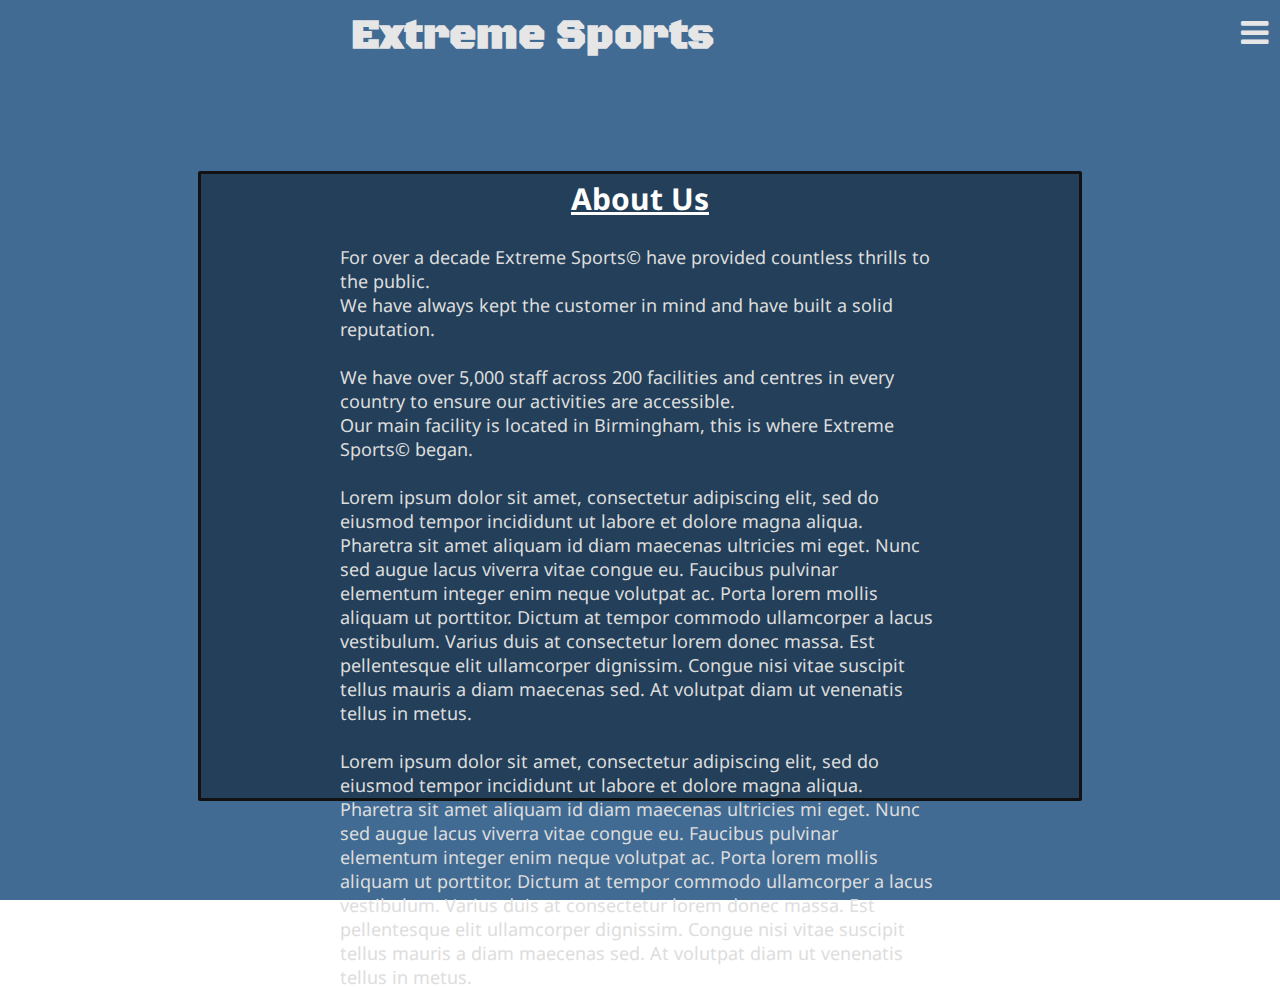
==== about.html @ 1d82c1f5 "Add files via upload" ====
<!DOCTYPE html>
<html lang="en">
<head>
    <meta charset="UTF-8">
    <meta name="viewport" content="width=device-width, initial-scale=1.0">
    <meta http-equiv="X-UA-Compatible" content="ie=edge">

    <title>Extreme Sports</title>
    <link rel="stylesheet" href="style.css">
    <!-- IMPORT FONTS -->
    <!-- Using the hamburger icon from font awesome -->
    <link rel="stylesheet" href="https://cdnjs.cloudflare.com/ajax/libs/font-awesome/4.7.0/css/font-awesome.min.css">

    <!-- Google fonts -->
    <link rel="preconnect" href="https://fonts.gstatic.com">
    <!-- Saira Extra Condensed font for navbar links -->
    <link href="https://fonts.googleapis.com/css2?family=Saira+Extra+Condensed:wght@300&display=swap" rel="stylesheet">
    <!-- Black Ops One font for bold and obnoxious titles -->
    <link href="https://fonts.googleapis.com/css2?family=Black+Ops+One&display=swap" rel="stylesheet">
    <!-- Noto sans for the actual page content -->
    <link href="https://fonts.googleapis.com/css2?family=Noto+Sans&display=swap" rel="stylesheet">
</head>
    <header id="top-nav">
        <body>
        <h1 class="welcome">Extreme Sports</h1>
        <!-- The hamburger icon for the navbar -->
        <a id="nav-toggle"><i style="font-size:32px;" class="fa fa-bars"></i></a>
    </header>

    <!-- This element is hidden off the page -->
    <nav id="side-nav" class="nav-hidden">
        <a class="current-page" href="index.html">Overview</a>
        <a href="about.html">About Us</a>
        <a href="skydiving.html">Skydiving</a>
        <a href="scuba.html">Scuba Diving</a>
        <a href="climbing.html">Rock Climbing</a>
    </nav>

    <main id="about-main">

        <section id="middle">
            <h1 class="title"><u>About Us</u></h1>
            <br>
            <div class="text-container">
                <p class="text">
                    For over a decade Extreme Sports&copy; have provided countless thrills to the public. <br>
                    We have always kept the customer in mind and have built a solid reputation. <br>
                    <br>
                    We have over 5,000 staff across 200 facilities and centres in every country to ensure our activities are accessible. <br>
                    Our main facility is located in Birmingham, this is where Extreme Sports&copy; began. <br>
                    <br>
                    Lorem ipsum dolor sit amet, consectetur adipiscing elit, sed do eiusmod tempor incididunt ut labore et dolore magna aliqua.
                    Pharetra sit amet aliquam id diam maecenas ultricies mi eget. Nunc sed augue lacus viverra vitae congue eu. Faucibus pulvinar elementum integer enim neque volutpat ac.
                    Porta lorem mollis aliquam ut porttitor. Dictum at tempor commodo ullamcorper a lacus vestibulum. Varius duis at consectetur lorem donec massa.
                    Est pellentesque elit ullamcorper dignissim. Congue nisi vitae suscipit tellus mauris a diam maecenas sed. At volutpat diam ut venenatis tellus in metus. <br>
                    <br>
                    Lorem ipsum dolor sit amet, consectetur adipiscing elit, sed do eiusmod tempor incididunt ut labore et dolore magna aliqua.
                    Pharetra sit amet aliquam id diam maecenas ultricies mi eget. Nunc sed augue lacus viverra vitae congue eu. Faucibus pulvinar elementum integer enim neque volutpat ac.
                    Porta lorem mollis aliquam ut porttitor. Dictum at tempor commodo ullamcorper a lacus vestibulum. Varius duis at consectetur lorem donec massa.
                    Est pellentesque elit ullamcorper dignissim. Congue nisi vitae suscipit tellus mauris a diam maecenas sed. At volutpat diam ut venenatis tellus in metus.
                </p>
            </div>
        </section>

    </main>

    <script src="togglenav.js" type="text/javascript"></script>
</body>
</html>
---- style.css ----
/* TO USE NOTO SANS:
font-family: 'Noto Sans', sans-serif;

TO USE Black Ops One:
font-family: 'Black Ops One', cursive;

TO USE Saira Extra Condensed:
font-family: 'Saira Extra Condensed', sans-serif;
*/

* {
    padding: 0;
    margin: 0;
    box-sizing: border-box;
}

body {
        /* Hiding the overflow hides the navbar */
        overflow: hidden;
        font-family: 'Noto Sans', sans-serif;
}

#top-nav {
    color: rgb(230, 230, 230);
    background: #416B93;
    padding-left: 10px;
    padding-right: 10px;
    display: flex;
    width: 100vw;
    height: 8vh;
    /* space between pushes the elements to the edges */
    justify-content: space-between;
    align-items: center;
    font-family: 'Saira Extra Condensed', sans-serif;
}

.welcome {
    font-family: 'Black Ops One', cursive;
    font-size: 42px;
    /* Try to center it, not perfect though */
    min-width: 55vw;
    text-align: right;
}

#nav-toggle {
    font-size: 24px;
    text-decoration: none;
    padding: 2px;
    cursor: pointer;
    user-select: none;
    transition: transform 0.45s;
}

.nav-hidden {
    transform: translateX(100%);
}

.rotated {
  transform: rotate(-90deg);
}

#side-nav {
    /* absolute positioning gives the navbar no space, it overlaps the content anyway */
    position: absolute;
    right: 0px;
    font-family: 'Saira Extra Condensed', sans-serif;
    font-size: 28px;
    /* The animation when the nav bar slides in/out */
    transition: transform 0.6s;
    /* How much space the navbar takes up, 18% of the window width */
    width: 18vw;
    height: 92vh;
    /*background-color: #2D2D2D; */
    background-color: #122E48;
    border-radius: 2px 0 0 2px;
    border: solid 2px #121212;
    font-size: 20px;
    float: right;
    display: flex;
    flex-direction: column;
    text-align: center;
    justify-content: space-between;
    padding-top: 8vh;
    padding-bottom: 8vh;
}

#side-nav > a {
    color: rgb(230, 230, 230);
    font-size: 24px;
    text-decoration: none;
    margin-top: 10px;
    transition: 0.3s;
    /* Disable dragging links */

    user-select: none;
}

#side-nav > a:hover {
    font-size: 26px;
}
/* When set to hidden, the nav bar is pushed off of the screen, overflow is hidden so it's not visible */
/* I'm using transform becuase it can have an awesome slide animation */
.nav-active {
    transform: translateX(100%);
}

/* Applies to all the content */
main > section {
    padding: 4px;
    border-radius: 2px;
    border: solid 3px #121212;
    background: #233F59;
}

/* The red titles within the sections */
.title {
    padding-bottom: 4px;
    font-size: 30px;
    color: white;
}

/* The text usually accompanying an image in the sections */
.text {
    color: #DDDDDD;
    font-size: 18px;
    font-weight: normal;
}

.centre-items {
    display: flex;
    align-items: center;
    justify-content: center;
}

#index-main {
  padding: 8px;
    text-align: center;
    background: #416B93;
    width: 100vw;
    height: 92vh;
    display: flex;
    justify-content: space-between;
    align-items: center;
}

#left {
    grid-area: right;
    width: 40vw;
    height: 60vh;
}

#right {
    grid-area: right;
    width: 44vw;
}

/* slides are hidden, the visible slide has a slide-visible class */
.slide {
    display: none;
    height: 52vh;
}

.slide-visible {
    display: block;
}

.slide-header{
    height: 3vh;
    font-size: 20px;
    margin-bottom: 1vh;
}

.slide-image {
    width: 100%;
    height: 97%;
}

.slide-footer {
    height: 4vh;
}

/* About us page */
#about-main {
  padding: 8px;
    text-align: center;
    background: #416B93;
    width: 100vw;
    height: 92vh;
    display: flex;
    justify-content: center;
    align-items: center;
}

#middle {
    width: 69vw;
    height: 70vh;
}

.text-container {
    padding-left: 15vh;
    padding-right: 15vh;
    text-align: left;
}
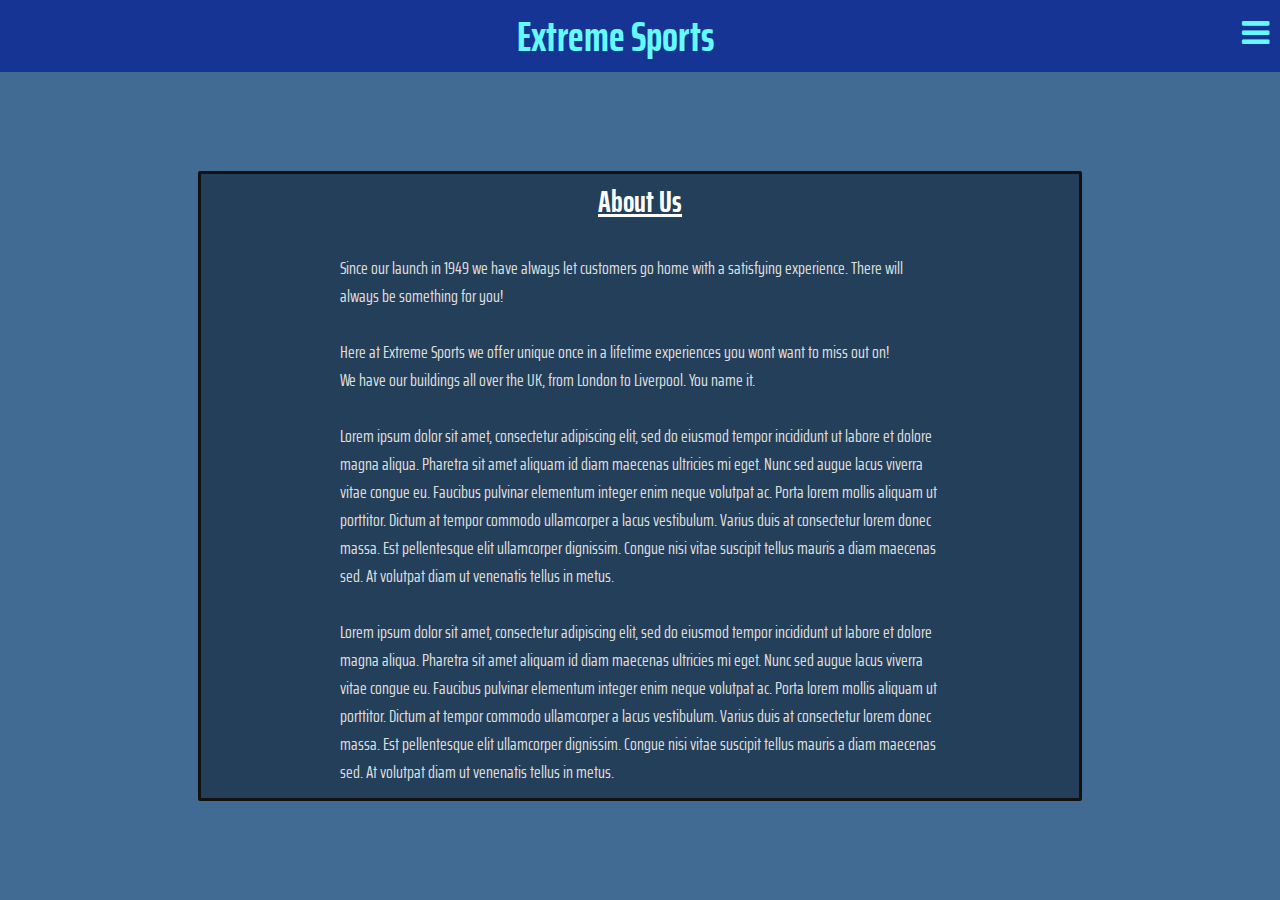
==== commit d70c66ea: "Add files via upload" ====
--- a/about.html
+++ b/about.html
@@ -15,10 +15,6 @@
     <link rel="preconnect" href="https://fonts.gstatic.com">
     <!-- Saira Extra Condensed font for navbar links -->
     <link href="https://fonts.googleapis.com/css2?family=Saira+Extra+Condensed:wght@300&display=swap" rel="stylesheet">
-    <!-- Black Ops One font for bold and obnoxious titles -->
-    <link href="https://fonts.googleapis.com/css2?family=Black+Ops+One&display=swap" rel="stylesheet">
-    <!-- Noto sans for the actual page content -->
-    <link href="https://fonts.googleapis.com/css2?family=Noto+Sans&display=swap" rel="stylesheet">
 </head>
     <header id="top-nav">
         <body>
@@ -31,9 +27,9 @@
     <nav id="side-nav" class="nav-hidden">
         <a class="current-page" href="index.html">Overview</a>
         <a href="about.html">About Us</a>
-        <a href="skydiving.html">Skydiving</a>
-        <a href="scuba.html">Scuba Diving</a>
-        <a href="climbing.html">Rock Climbing</a>
+        <a href="todo.html">Skydiving</a>
+        <a href="todo.html">Wakeboarding</a>
+        <a href="todo.html">Paragliding</a>
     </nav>
 
     <main id="about-main">
@@ -43,11 +39,10 @@
             <br>
             <div class="text-container">
                 <p class="text">
-                    For over a decade Extreme Sports&copy; have provided countless thrills to the public. <br>
-                    We have always kept the customer in mind and have built a solid reputation. <br>
+                    Since our launch in 1949 we have always let customers go home with a satisfying experience. There will always be something for you! <br>
                     <br>
-                    We have over 5,000 staff across 200 facilities and centres in every country to ensure our activities are accessible. <br>
-                    Our main facility is located in Birmingham, this is where Extreme Sports&copy; began. <br>
+                    Here at Extreme Sports we offer unique once in a lifetime experiences you wont want to miss out on! <br>
+                    We have our buildings all over the UK, from London to Liverpool. You name it.<br>
                     <br>
                     Lorem ipsum dolor sit amet, consectetur adipiscing elit, sed do eiusmod tempor incididunt ut labore et dolore magna aliqua.
                     Pharetra sit amet aliquam id diam maecenas ultricies mi eget. Nunc sed augue lacus viverra vitae congue eu. Faucibus pulvinar elementum integer enim neque volutpat ac.
--- a/style.css
+++ b/style.css
@@ -17,12 +17,12 @@
 body {
         /* Hiding the overflow hides the navbar */
         overflow: hidden;
-        font-family: 'Noto Sans', sans-serif;
+        font-family: 'Saira Extra Condensed', sans-serif;
 }
 
 #top-nav {
-    color: rgb(230, 230, 230);
-    background: #416B93;
+    color: rgb(100, 250, 280);
+    background: #153493;
     padding-left: 10px;
     padding-right: 10px;
     display: flex;
@@ -32,10 +32,11 @@
     justify-content: space-between;
     align-items: center;
     font-family: 'Saira Extra Condensed', sans-serif;
+
 }
 
 .welcome {
-    font-family: 'Black Ops One', cursive;
+    font-family: 'Saira Extra Condensed', sans-serif;
     font-size: 42px;
     /* Try to center it, not perfect though */
     min-width: 55vw;
@@ -45,10 +46,11 @@
 #nav-toggle {
     font-size: 24px;
     text-decoration: none;
-    padding: 2px;
+    padding: 1px;
     cursor: pointer;
     user-select: none;
     transition: transform 0.45s;
+
 }
 
 .nav-hidden {
@@ -71,7 +73,7 @@
     width: 18vw;
     height: 92vh;
     /*background-color: #2D2D2D; */
-    background-color: #122E48;
+    background-color: #2D2D2D;
     border-radius: 2px 0 0 2px;
     border: solid 2px #121212;
     font-size: 20px;
@@ -85,13 +87,13 @@
 }
 
 #side-nav > a {
-    color: rgb(230, 230, 230);
+    color: rgb(120, 190, 100);
     font-size: 24px;
     text-decoration: none;
     margin-top: 10px;
     transition: 0.3s;
-    /* Disable dragging links */
-
+		/* Disable dragging links */
+	font-family: 'Saira Extra Condensed', sans-serif;
     user-select: none;
 }
 
@@ -141,6 +143,7 @@
     display: flex;
     justify-content: space-between;
     align-items: center;
+	font-family: 'Saira Extra Condensed', sans-serif;
 }
 
 #left {
@@ -189,6 +192,7 @@
     display: flex;
     justify-content: center;
     align-items: center;
+	font-family: 'Saira Extra Condensed', sans-serif;
 }
 
 #middle {
